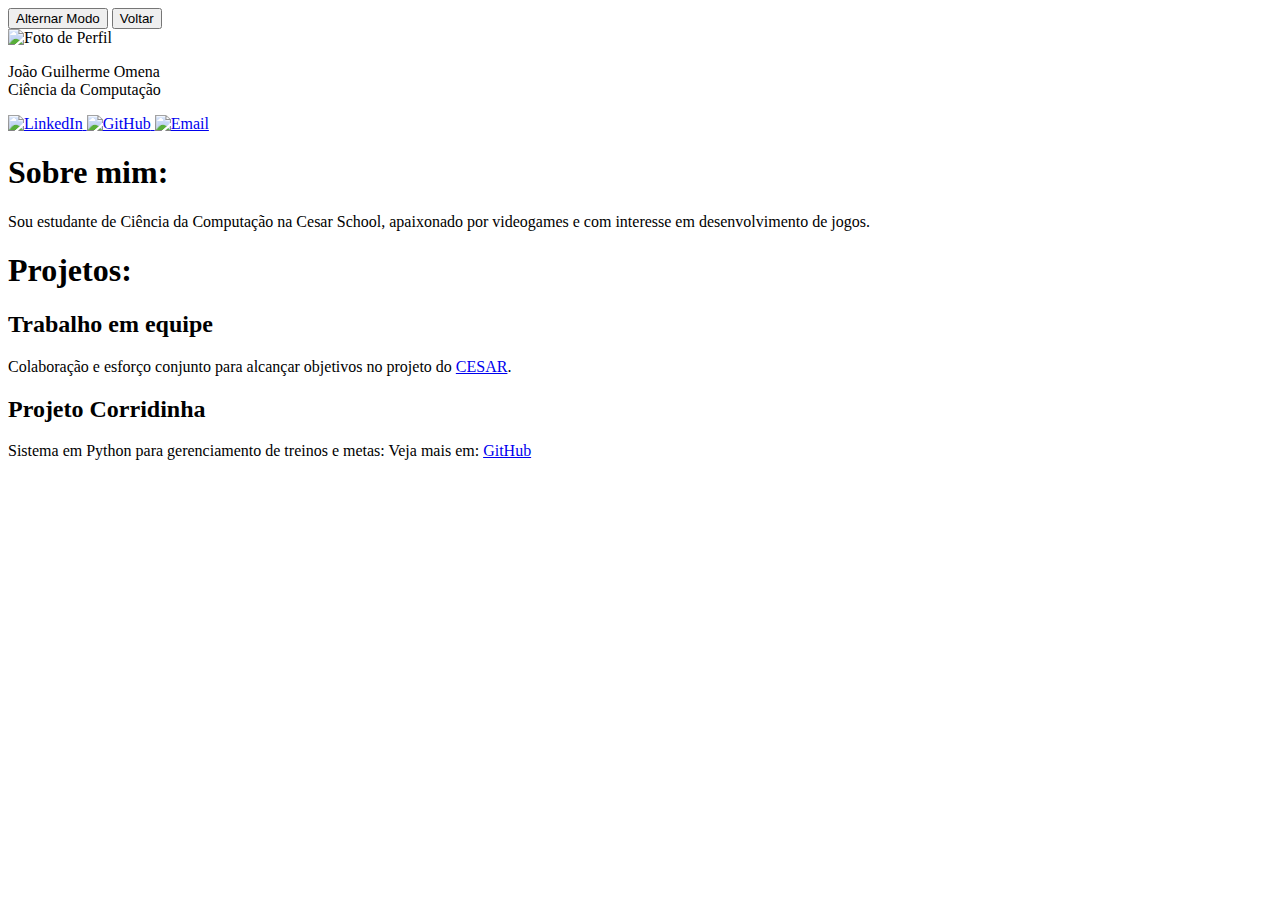
==== Sobre.html @ dc60c44c "Sobre.html" ====
<!DOCTYPE html>
<html lang="en">
<head>
   <meta charset="UTF-8">
   <meta name="viewport" content="width=device-width, initial-scale=1.0">
   <link rel="stylesheet" href="style.css">
   <title>Sobre Mim</title>
</head>
<body>
   <button id="theme-toggle" class="glow-on-hover">Alternar Modo</button>
   <button class="glow-on-hover" onclick="history.back()">Voltar</button>

   <section class="box-perfil">
      <div class="legendas">
         <img class="perfil-sobre" src="Imgs/Foto_perfil.jpg" alt="Foto de Perfil">
         <p>João Guilherme Omena<br>Ciência da Computação</p>
         <a href="https://www.linkedin.com/in/jjoaoguilherme/">
            <img class="redes-sociais" src="Imgs/Linkedin.png" alt="LinkedIn">
         </a>
         <a href="https://github.com/jjoaoguilherme">
            <img class="redes-sociais" src="Imgs/GitHub.png" alt="GitHub">
         </a>
         <a href="mailto:jgbof@cesar.school">
            <img class="redes-sociais" src="Imgs/Email.png" alt="Email">
         </a>
      </div>
   </section>

   <section class="box-sobre">
      <h1>Sobre mim:</h1>
      <p>Sou estudante de Ciência da Computação na Cesar School, apaixonado por videogames e com interesse em desenvolvimento de jogos.</p>
      <h1>Projetos:</h1>
      <div class="divs">
         <div class="box-infor">
            <h2>Trabalho em equipe</h2>
            <p>Colaboração e esforço conjunto para alcançar objetivos no projeto do <a href="https://www.linkedin.com/feed/update/urn:li:activity:7267666633274404864/">CESAR</a>.</p>
         </div>
         <div class="box-infor">
            <h2>Projeto Corridinha</h2>
            <p>
               Sistema em Python para gerenciamento de treinos e metas: 
               Veja mais em: <a href="https://github.com/jjoaoguilherme/PROJETO">GitHub</a>
            </p>
         </div>
      </div>
   </section>

   <script src="theme-toggle.js"></script>
</body>
</html>
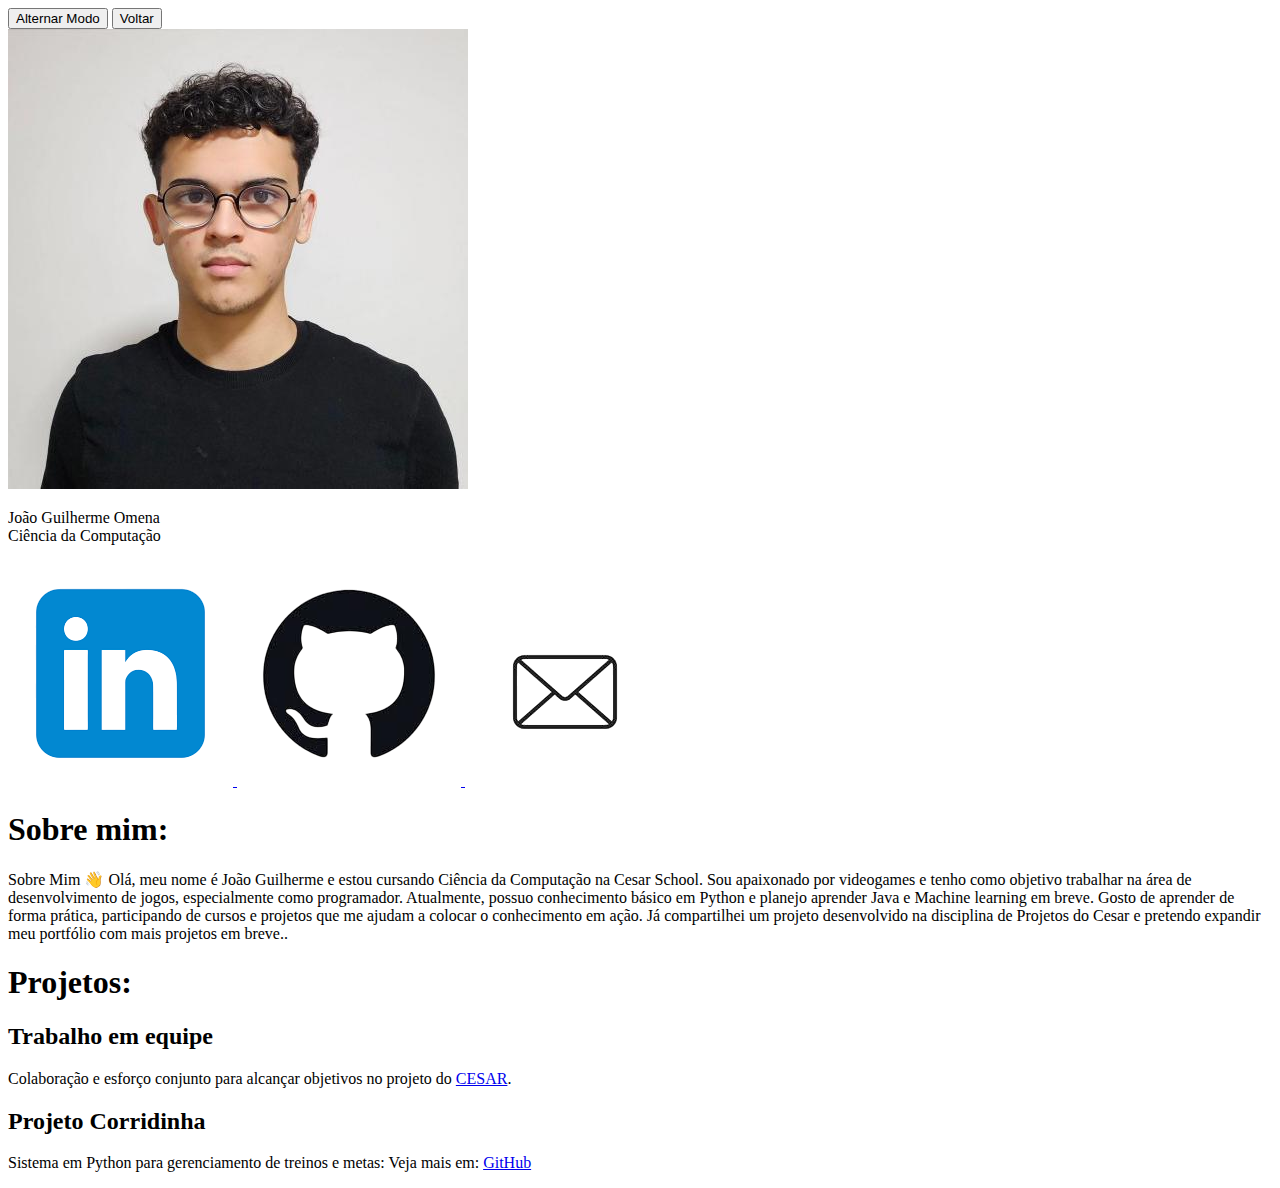
==== commit 073b0742: "Update Sobre.html" ====
--- a/Sobre.html
+++ b/Sobre.html
@@ -28,7 +28,10 @@
 
    <section class="box-sobre">
       <h1>Sobre mim:</h1>
-      <p>Sou estudante de Ciência da Computação na Cesar School, apaixonado por videogames e com interesse em desenvolvimento de jogos.</p>
+      <p>Sobre Mim 👋
+Olá, meu nome é João Guilherme e estou cursando Ciência da Computação na Cesar School. Sou apaixonado por videogames e tenho como objetivo trabalhar na área de desenvolvimento de jogos, especialmente como programador.
+Atualmente, possuo conhecimento básico em Python e planejo aprender Java e Machine learning em breve. Gosto de aprender de forma prática, participando de cursos e projetos que me ajudam a colocar o conhecimento em ação.
+Já compartilhei um projeto desenvolvido na disciplina de Projetos do Cesar e pretendo expandir meu portfólio com mais projetos em breve..</p>
       <h1>Projetos:</h1>
       <div class="divs">
          <div class="box-infor">
